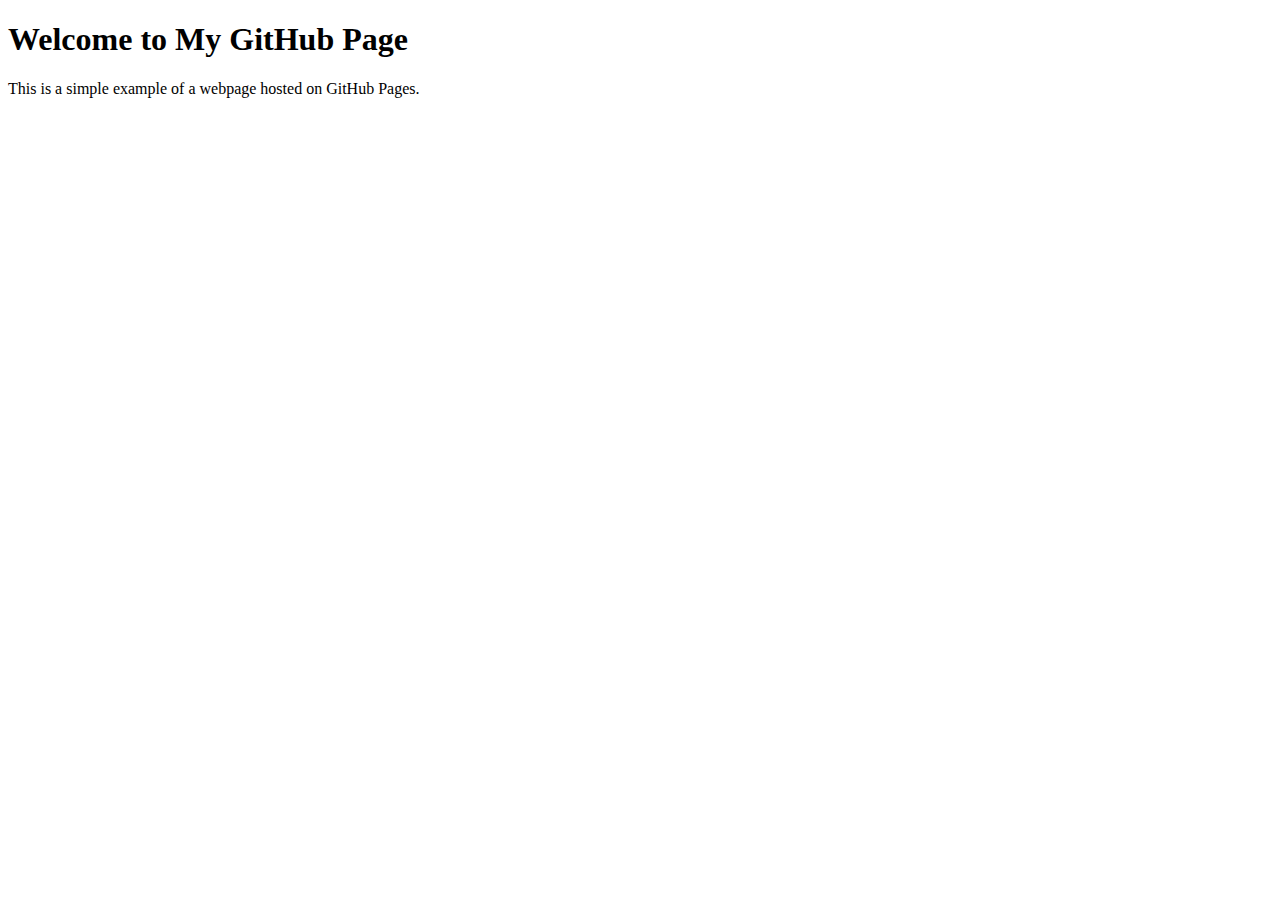
==== docs/index.html @ 7710bfa3 "Rename index.html to index.html" ====
<!DOCTYPE html>
<html lang="en">
<head>
    <meta charset="UTF-8">
    <meta name="viewport" content="width=device-width, initial-scale=1.0">
    <title>My GitHub Page</title>
    <link rel="stylesheet" href="style.css">
</head>
<body>
    <h1>Welcome to My GitHub Page</h1>
    <p>This is a simple example of a webpage hosted on GitHub Pages.</p>
</body>
</html>
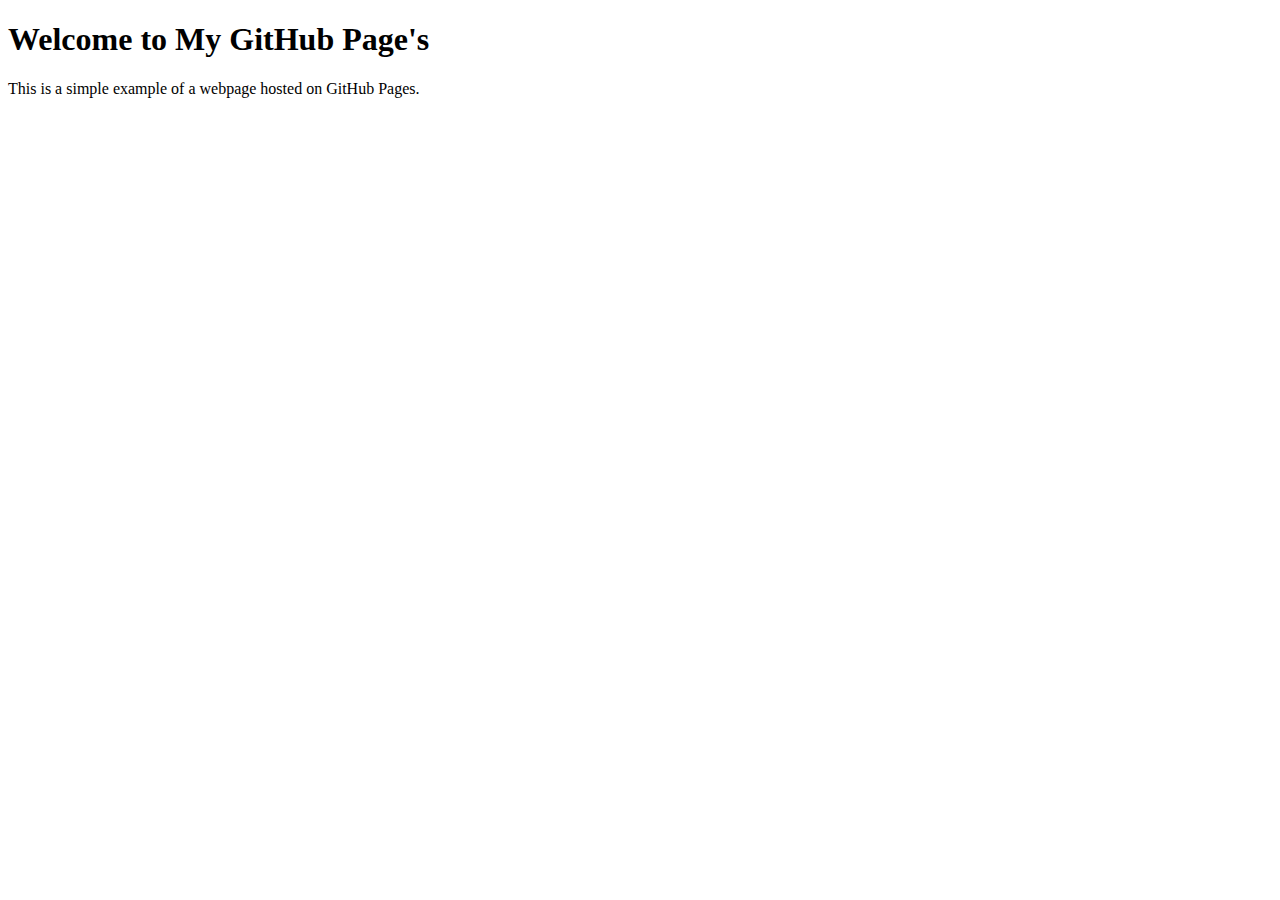
==== commit 2364d42d: "Update index.html" ====
--- a/docs/index.html
+++ b/docs/index.html
@@ -7,7 +7,7 @@
     <link rel="stylesheet" href="style.css">
 </head>
 <body>
-    <h1>Welcome to My GitHub Page</h1>
+    <h1>Welcome to My GitHub Page's</h1>
     <p>This is a simple example of a webpage hosted on GitHub Pages.</p>
 </body>
 </html>
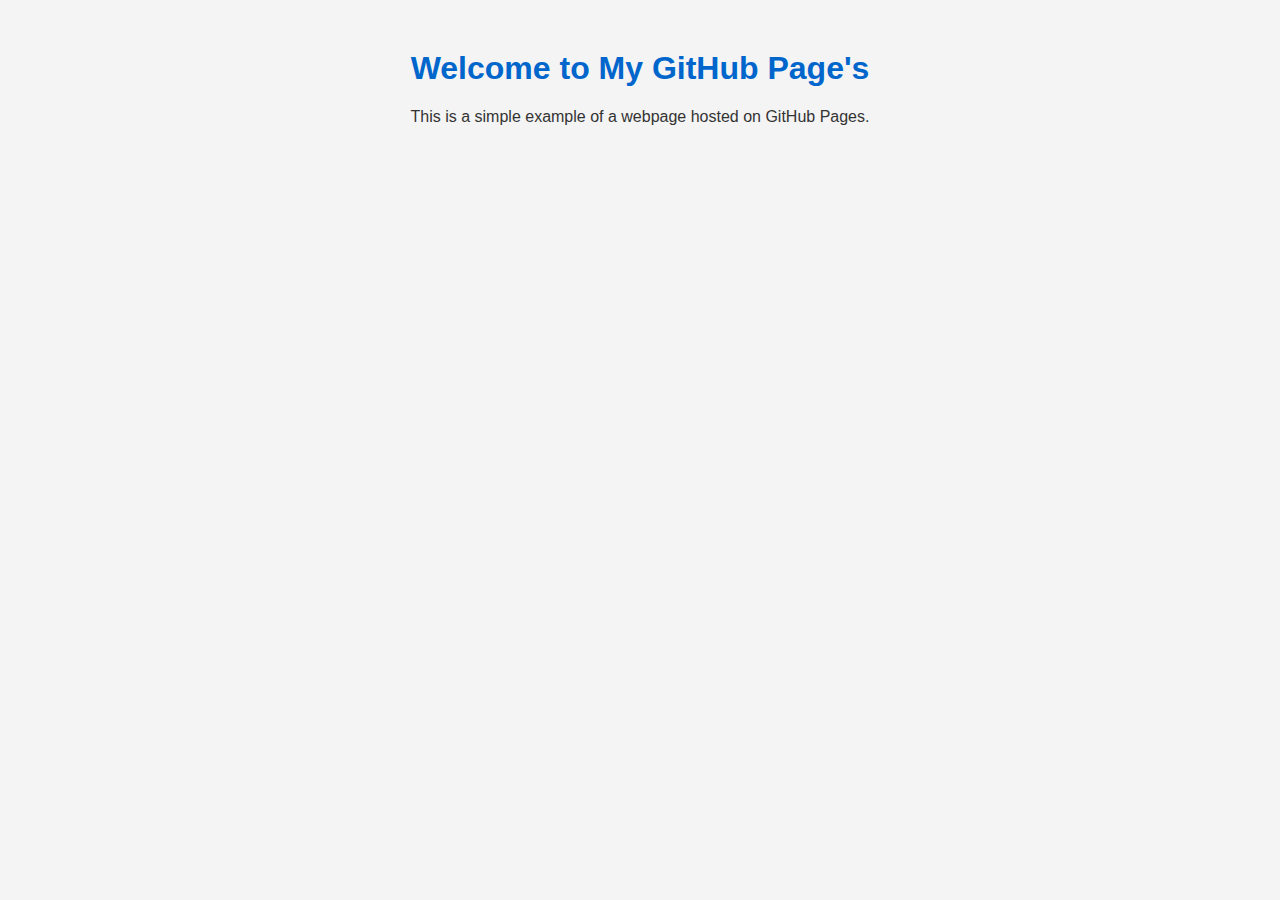
==== commit 0144d161: "Update index.html" ====
--- a/docs/index.html
+++ b/docs/index.html
@@ -4,7 +4,7 @@
     <meta charset="UTF-8">
     <meta name="viewport" content="width=device-width, initial-scale=1.0">
     <title>My GitHub Page</title>
-    <link rel="stylesheet" href="style.css">
+    <link rel="stylesheet" href="../style.css">
 </head>
 <body>
     <h1>Welcome to My GitHub Page's</h1>
--- a/style.css
+++ b/style.css
@@ -0,0 +1,17 @@
+body {
+    font-family: Arial, sans-serif;
+    background-color: #f4f4f4;
+    color: #333;
+    margin: 0;
+    padding: 0;
+}
+
+h1 {
+    color: #0066cc;
+    text-align: center;
+    margin-top: 50px;
+}
+
+p {
+    text-align: center;
+}
